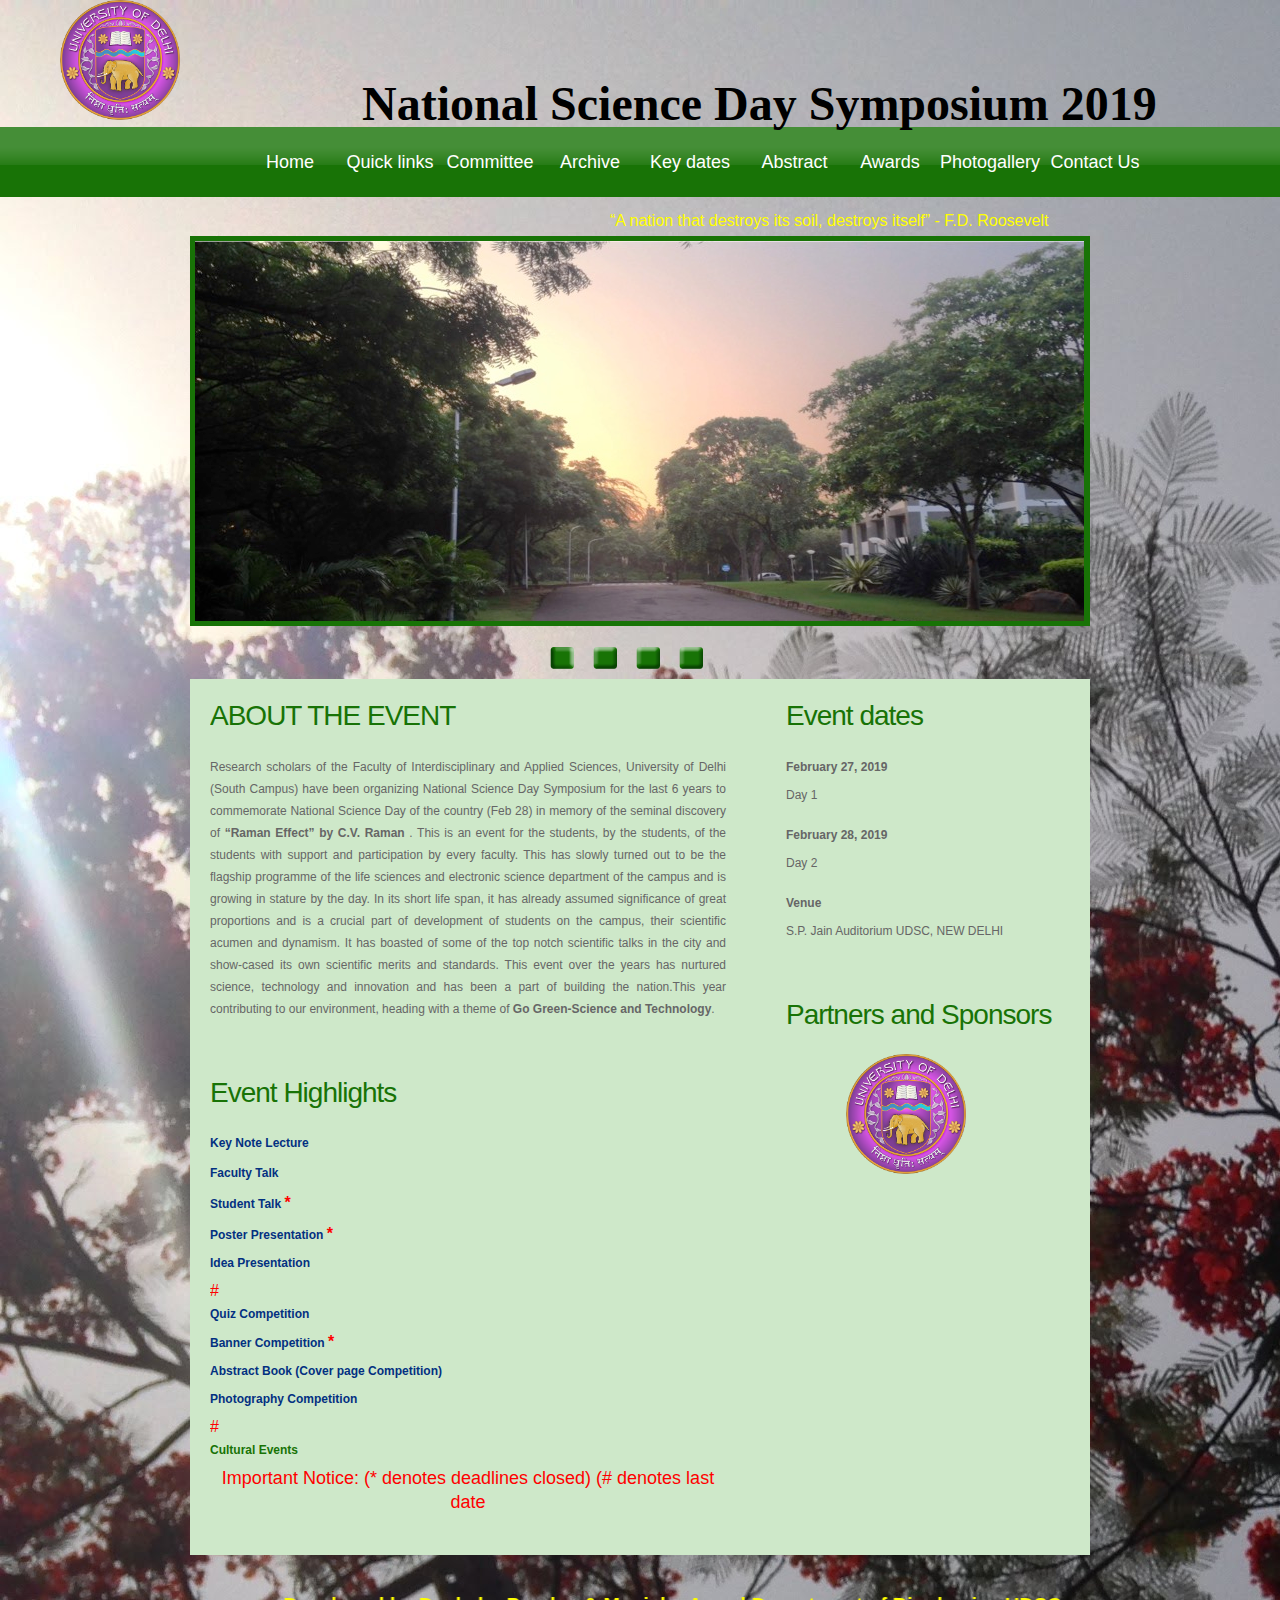
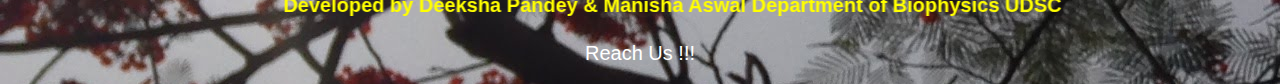
==== index.html @ 6286cf1f "klytup" ====
<!DOCTYPE html PUBLIC "-//W3C//DTD XHTML 1.0 Strict//EN" "http://www.w3.org/TR/xhtml1/DTD/xhtml1-strict.dtd">
<html xmlns="http://www.w3.org/1999/xhtml">
    <head>
&nbsp;&nbsp;&nbsp;&nbsp;&nbsp;&nbsp;&nbsp;&nbsp;&nbsp;&nbsp;&nbsp;&nbsp;&nbsp;&nbsp;&nbsp;&nbsp;&nbsp;&nbsp;<img style="width:120px;height:120px;"src="images/logo.png" alt="" title="" />&nbsp;&nbsp;&nbsp;&nbsp;&nbsp;&nbsp;&nbsp;&nbsp;&nbsp;&nbsp;&nbsp;&nbsp;&nbsp;&nbsp;&nbsp;&nbsp;&nbsp;&nbsp;&nbsp;&nbsp;&nbsp;&nbsp;&nbsp;&nbsp;&nbsp;&nbsp;&nbsp;&nbsp;&nbsp;&nbsp;&nbsp;&nbsp;&nbsp;&nbsp;&nbsp;&nbsp;&nbsp;&nbsp;&nbsp;&nbsp;&nbsp;&nbsp;&nbsp;&nbsp;&nbsp;&nbsp;&nbsp;&nbsp;&nbsp;&nbsp;&nbsp;<font face="Times New roman" color="black" size="80px"><b> National Science Day Symposium 2019</b></font>
        <meta http-equiv="content-type" content="text/html; charset=utf-8" />
        <title>NSD-UDSC</title>
        <meta name="keywords" content="" />
        <meta name="description" content="" />
        <link href="styles.css" rel="stylesheet" type="text/css" media="screen" />
		<script type="text/javascript" src="lib/jquery-1.3.2.min.js"></script>
		<script type="text/javascript" src="lib/jquery.tools.js"></script>
</head>

    <body>
      <div id="menu_bg">
	<div id="menu">
	  
		<ul>
		  
		  <li><a href="#">Home</a></li>
		  <li><a href=quicklink.html>Quick links</a></li> 
                  <li><a href=images/COMMITTEE_MEMBERS_2019.pdf>Committee</a></li>
		  <li><a href=archive.html>Archive</a></li>
		  <!---li><a href="#">Sponsorship </a></li---> 
		  <li><a href=keydates.html>Key dates</a></li>
		  <li><a href=abstract.html>&nbsp; Abstract</a></li>
		  <li><a href=award.html>Awards</a></li>
		  <li><a href=photogallery.html>Photogallery</a></li>
		  <li><a href=contact.html>&nbsp;&nbsp;Contact Us</a></li>
			</ul>
		  <!----img src="images/logo.png" alt="" title="" /> </div!---->

	<div class="class">
	</div>
	</div>
	<div id="wrap">
	  <div id="logo">
<br></br>	    
<font color="yellow" size="3.5px"><p>“A nation that destroys its soil, destroys itself” - F.D. Roosevelt</p></font>		
	  </div>
	  <div id="prew_box">
	    <div class="scrollable">
	      <div class="items">
		<div class="item">
		  <div class="header1">
		    
			  <img src="images/1.jpg" alt="" title="" />					</div> 
		      </div> <!-- item -->
		      <div class="item">
			<div class="header2">
			  
			  <img src="images/2.jpg" alt="" title="" />						</div>						
		      </div> <!-- item -->
		      <div class="item">
			<div class="header3">
						
			  <img src="images/3.jpg" alt="" title="" />						</div>						
					</div> <!-- item -->
		      
					<div class="item">
					    <div class="header4">
						
						   <img src="images/4.jpg" alt="" title="" />						</div>						
					</div> <!-- item -->
					
				</div> <!-- items -->
			</div> 
			 					     <!-- scrollable -->
		</div>
		<div class="navi"></div> <!-- create automatically the point dor the navigation depending on the numbers of items -->		   
			  

                <div style="clear: both"></div>	
		<div id="content">
			
			<div class="wrapper">

			  <div class="col-1">
							<div class="section">

							  
<!--<h2><font color="red"> WARNING: DEADLINES ARE CLOSER (LAST DATE: 15 Feb 2019) 
Please check the event bulletin </h2></font>--->
<h2>ABOUT THE EVENT</h2>
								<p align="justify">
Research scholars of the Faculty of Interdisciplinary and Applied Sciences, University of Delhi (South Campus) have been organizing National Science Day Symposium for the last 6 years to commemorate National Science Day of the country (Feb 28) in memory of the seminal discovery of<b> “Raman Effect” by C.V. Raman </b>. This is an event for the students, by the students, of the students with support and participation by every faculty. This has slowly turned out to be the flagship programme of the life sciences and electronic science department of the campus and is growing in stature by the day. In its short life span, it has already assumed significance of great proportions and is a crucial part of development of students on the campus, their scientific acumen and dynamism. It has boasted of some of the top notch scientific talks in the city and show-cased its own scientific merits and standards. This event over the years has nurtured science, technology and innovation and has been a part of building the nation.This year contributing to our environment, heading with a theme of <b>Go Green-Science and Technology</b>.</p>
							
							</div>
							<h2>Event Highlights</h2>
							<ul class="img-list">
								<li>
									
								  <h4><b><a href='images/keynote_lecture.pdf'> Key Note Lecture </a></b></h4>
								</li>
								<li>
									
								  <h4><b><a href='images/comingsoon.jpeg'>Faculty Talk</b></h4></a>
	</li>
								<li>									
								  <h4><b><a href='images/Oral_presentation.pdf'> Student Talk</a>
                                                                      <font color="red" size="3px;"> * </font></b></h4>
								</li>
								<li>
								<h4><b><a href='images/Poster_presentation.pdf'> Poster Presentation </a>
									       <font color="red"size="3px;"> * </font></b></h4>
								<h4><b><a href='images/Idea_presentaion.pdf'> Idea Presentation</b></h4></a>
								                <font color="red"size="3px;"> # </font></b></h4>
								<h4><b><a href='images/Quiz_competition.pdf'> Quiz Competition</b></h4></a>
							<h4><b><a href='images/Banner_design.pdf'> Banner Competition</a>
                                                                        <font color="red"size="3px;"> * </font></b></h4>
							<h4><b><a href='images/Abstract_book_cover_page_design.pdf'>Abstract Book (Cover page Competition)</b></h4></a>							
							<h4><b><a href='images/NSD2019_photography.pdf'>Photography Competition </b></h4></a>							                       <font color="red"size="3px;"> # </font></b></h4>
							<h4><b>Cultural Events</b></h4></a>
								<p align= "Center"> <font color="red" size="4px;">Important Notice: (* denotes deadlines closed) (# denotes last date</p></font>
  </li>

						</ul>
						</div>
						<div class="col-2">
							<div class="section">
								<h2>Event dates</h2>
								<dl>
									<dt>February 27, 2019</dt>
									<dd>Day 1
									<dt>February 28, 2019</dt>
									<dd>Day 2
									<dt>Venue</dt>
									<dd>S.P. Jain Auditorium UDSC, NEW DELHI</dd>
									

								</dl>
							</div>
							<h2>Partners and Sponsors</h2>
							&nbsp;&nbsp;&nbsp;&nbsp;&nbsp;&nbsp;&nbsp;&nbsp;&nbsp;&nbsp;&nbsp;&nbsp;&nbsp;&nbsp;&nbsp;&nbsp;&nbsp;&nbsp;<img style="width:120px;height:120px;"src="images/logo.png" alt="" title="" />&nbsp;&nbsp;&nbsp;&nbsp;&nbsp;&nbsp;&nbsp;&nbsp;&nbsp;&nbsp;&nbsp;&nbsp;&nbsp;&nbsp;&nbsp;&nbsp;&nbsp;&nbsp;&nbsp;&nbsp;&nbsp;&nbsp;&nbsp;&nbsp;&nbsp;&nbsp;&nbsp;&nbsp;&nbsp;&nbsp;&nbsp;&nbsp;&nbsp;&nbsp;&nbsp;&nbsp;&nbsp;&nbsp;&nbsp;&nbsp;&nbsp;&nbsp;&nbsp;&nbsp;&nbsp;&nbsp;&nbsp;&nbsp;&nbsp;&nbsp;&nbsp;&nbsp;&nbsp;&nbsp;&nbsp;&nbsp;&nbsp;&nbsp;&nbsp;&nbsp;&nbsp;&nbsp;&nbsp;&nbsp;&nbsp;&nbsp;&nbsp;&nbsp;&nbsp;&nbsp;&nbsp;&nbsp;&nbsp;&nbsp;&nbsp;&nbsp;&nbsp;&nbsp;&nbsp;&nbsp;&nbsp;&nbsp;&nbsp;&nbsp;&nbsp;&nbsp;&nbsp;&nbsp;&nbsp;&nbsp;&nbsp;&nbsp;&nbsp;&nbsp;&nbsp;&nbsp;&nbsp;&nbsp;&nbsp;&nbsp;&nbsp;&nbsp;&nbsp;&nbsp;&nbsp;&nbsp;&nbsp;&nbsp;&nbsp;&nbsp;</img>

							
							</form>
						</div>
					</div>
			
		</div>
		
		<div id="footer_bot">
		  <marquee BEHAVIOR=ALTERNATE SCROLLDELAY=500>
		    <p><b><!-- Do not remove --><font color="yellow">Developed by Deeksha Pandey & Manisha Aswal Department of Biophysics UDSC</a></p></marquee></font>
		  &nbsp;&nbsp;
		  <p><a href="http://proteininformatics.org/mkumar/"><font color="white">Reach Us !!!</a><!-- end --></p></b></font>
		        <!---p><a href="#">Privacy Policy</a> | <a href="#">Terms of Use</a> | <a href="http://validator.w3.org/check/referer" title="This page validates as XHTML 1.0 Transitional"><abbr title="eXtensible HyperText Markup Language">XHTML</abbr></a> | <a href="http://jigsaw.w3.org/css-validator/check/referer" title="This page validates as CSS"><abbr title="Cascading Style Sheets">CSS</abbr></a></p!--->
		</div></div>
    </body>
</html>
---- styles.css ----
/*
Design by Metamorphosis Design
http://www.metamorphozis.com
Released for free under a Creative Commons Attribution 2.5 License
*/

*{
    margin: 0px;
    padding: 0px;
}

img, fieldset{
    padding: 0px;
    border: none;
}

a{
    color: #033081;
    text-decoration: none;
}

a:hover {
    text-decoration: none;
    color: #0053EB;
}

body{	
    font-family: Arial, Helvetica, sans-serif;
    font-size: 12px;
    line-height: 17px;
    color: #666666;
    background: #000000 url(images/bg.jpg) ;
	line-height:22px
}

h2{
	font: 18px Arial, Helvetica, sans-serif;
    color: #ffffff;
	font-weight: normal;
	padding-bottom: 13px;
}

h3{
	font: 18px Arial, Helvetica, sans-serif;
    color: #ffffff;
	font-weight: normal;
	line-height: 50px;
	clear: both;
}

.clear{
	clear: both;	
}

/*
	menu
*/

#menu_bg{
	height: 70px;
	background: url(images/menu_bg.png);
}

#menu{
	width: 1000px;
	margin: 0 auto;
}

#menu ul{
      	padding-left: 0px;
    list-style: none  ;
	float: right;
}

#menu ul li{
	display: inline;
	display: block;
	float: left;
	height: 70px;
}

#menu ul li a{
	font: 18px  Arial, Helvetica, sans-serif;
    color: #ffffff;
	text-align: center;
    font-weight: normal;
    text-decoration: none;
    display: block;
    float: left;
    width: 100px;
    height: 100px;
	line-height: 70px;
}

#menu ul li a:hover,  #menu ul li .active{
color: #CCCCCC;
text-decoration: underline;
}


/*logo*/

#logo{
	height: 70px;
	padding-top: 39px;
	padding-left: 420px;
}

#logo h1 a{
	font-family: Arial, Helvetica, sans-serif;
	font-size: 16px;
	color: #187306;
	font-weight: normal;
	text-decoration: none;
	text-shadow: white 1px 2px 1px
}

#logo a small{
	font-family: Arial, Helvetica, sans-serif;
	font-size: 12px;
	color: #187306;
	font-weight: normal;
	text-decoration: none;
	text-shadow: white 1px 2px 1px
}

/*
	wrap
*/

#wrap{
	width: 900px;
	margin: 0 auto;
}

.read{
	float: right;
}

.read a{
	background: url(images/more.jpg) no-repeat;
	display: block;
	width: 67px;
	height: 22px;
	line-height: 22px;
	text-align: center;
	margin-top: 10px;
}

/*
	prew _ box
*/

#prew_box{
	background: #187306;
	padding: 5px 5px 5px 5px;
}

#prew_box img{

}

#prew_box ul{
	padding-left: 0px;
    list-style: none;
	width: 176px;
	margin: 0 auto;
}

#prew_box ul li{
	display: inline;
}

#prew_box ul li a{
    display: block;
    float: left;
    width: 35px;
    height: 38px;
	background: url(images/prew_but.png) no-repeat center;
}

#prew_box ul li a:hover,  #prew_box ul li .active{
	background: url(images/prew_but_active.png) no-repeat center;
}

/*
	content
*/

#content{
	background: #CEE8C9;
	padding: 20px;
	margin-bottom: 19px;
	padding-bottom: 20px
}

#content p a{
	font-weight: bold;
}


ul, ol {
list-style:none
}
.wrapper {
width:100%;overflow:hidden
}
.col-1, .col-2, .col-3 {
float:left
}
.col-1 {
width:516px;margin-right:60px
}
.col-2 {
width:270px
}
.section {
padding-bottom:38px
}
.img-list li {
width:100%;overflow:hidden;padding-bottom:2px
}
.img-list li.last {
padding-bottom:0
}
.img-list li img {
float:left;margin-right:20px
}
#content p {
margin-bottom:18px
}
h2 {
font-family: Arial, Helvetica, sans-serif;color:#187306;font-size:28px;line-height:1.2em;font-weight:normal;margin-bottom:10px;letter-spacing:-1px
}
h3 {
font-size:1.1em;line-height:1.2em
}
h4 {
font-size:1em;margin-bottom:6px; padding-top: 0px; pmargin-top: 0px; color: #187306
}
dl dt {
font-weight:bold;margin-bottom:6px
}
dl dd {
margin-bottom:18px
}
.clear {clear:both}

#poll-form fieldset {
border:none
}
#poll-form label {
display:block;vertical-align:top;width:100%;overflow:hidden;padding-bottom:10px
}
#poll-form input.radio {
width:14px;height:14px;margin-right:5px
}
.link1 {
display:block;float:right;background:url(images/link1-bg.gif) left top repeat-x;color:#187306;text-decoration:none;position:relative
}
.link1:hover {
text-decoration:none
}
.link1 em {
display:block;background:url(images/link1-left.gif) no-repeat left top;float:left
}
.link1 b {
display:block;background:url(images/link1-right.gif) no-repeat right top;padding:5px 20px 5px 20px;font-style:normal;float:left
}
.link1 b span {
position:absolute;left:19px;top:4px;color:#fff;cursor:pointer
}

/*
	footer
*/

/*
	footer_bot
*/

#footer_bot{
	text-align: center;
	padding: 20px;
	font-size: 20px;
	color:#FFFFFF;
}

#footer_bot a
{
color: #FFFF00
}

/*
scroll styles here
*/

.item { width: 889px; height: 380px;}
.item img {float:left;}
.item h2 { border:none; margin-bottom:15px;}

.scrollable { position:relative; overflow:hidden; width: 889px; height: 380px;} 
.scrollable .items { width:20000em; position:absolute;}
.scrollable .items div { float:left;} 
.scrollable .items .item { overflow:hidden;}
.scrollable .items .item p { line-height:16px;}
.navi { width:auto; height:20px;  margin: 10px 0; padding-left: 350px;} 
.navi a { width: 43px; cursor:pointer; height: 43px; float:left; margin:0 0 0 0px; background:url(images/prew_but.png) no-repeat scroll top; display:block; font-size:1px;} 
.navi a:hover, .navi a.active { background-position:left top; margin:0 0 0 0px;  background:url(images/prew_but_active.png) no-repeat scroll top}

.header1
{
width: 889px; height: 380px;
}

.header2
{
width: 889px; height: 380px;
}

.header3
{
width: 889px; height: 380px;
}

.header4
{
width: 889px; height: 380px;
}

/* ------------------------------------------------------------------------
DO NOT CHANGE
------------------------------------------------------------------------- */


div.pp_overlay {background: #000;display: none;left: 0;position: absolute;top: 0;width: 100%;z-index: 9500;}
div.pp_pic_holder {display: none;position: absolute;width: 100px;z-index: 10000;}
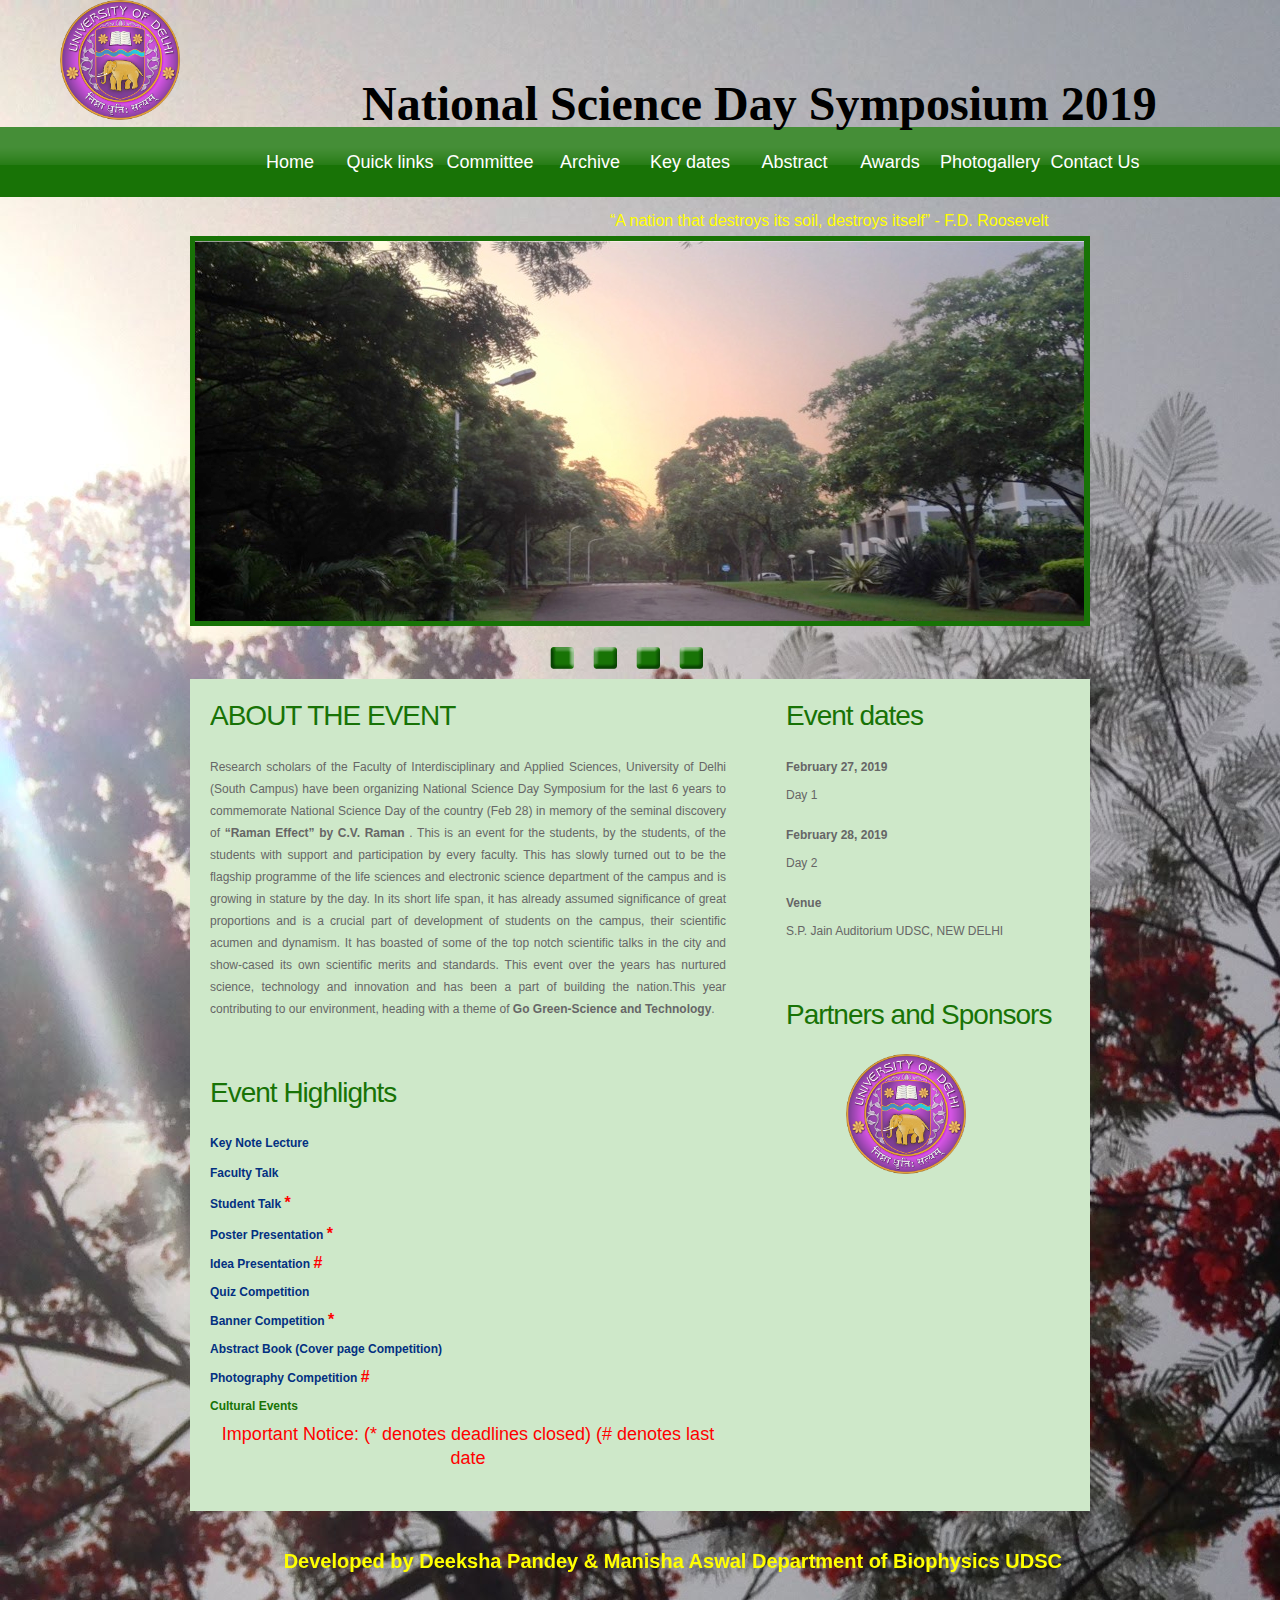
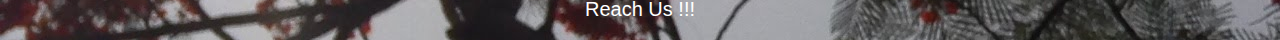
==== commit 43abafae: "kdfgtr" ====
--- a/index.html
+++ b/index.html
@@ -103,13 +103,13 @@
 								<li>
 								<h4><b><a href='images/Poster_presentation.pdf'> Poster Presentation </a>
 									       <font color="red"size="3px;"> * </font></b></h4>
-								<h4><b><a href='images/Idea_presentaion.pdf'> Idea Presentation</b></h4></a>
+								<h4><b><a href='images/Idea_presentaion.pdf'> Idea Presentation</a>
 								                <font color="red"size="3px;"> # </font></b></h4>
 								<h4><b><a href='images/Quiz_competition.pdf'> Quiz Competition</b></h4></a>
 							<h4><b><a href='images/Banner_design.pdf'> Banner Competition</a>
                                                                         <font color="red"size="3px;"> * </font></b></h4>
 							<h4><b><a href='images/Abstract_book_cover_page_design.pdf'>Abstract Book (Cover page Competition)</b></h4></a>							
-							<h4><b><a href='images/NSD2019_photography.pdf'>Photography Competition </b></h4></a>							                       <font color="red"size="3px;"> # </font></b></h4>
+							<h4><b><a href='images/NSD2019_photography.pdf'>Photography Competition</a>							                       <font color="red"size="3px;"> # </font></b></h4>
 							<h4><b>Cultural Events</b></h4></a>
 								<p align= "Center"> <font color="red" size="4px;">Important Notice: (* denotes deadlines closed) (# denotes last date</p></font>
   </li>
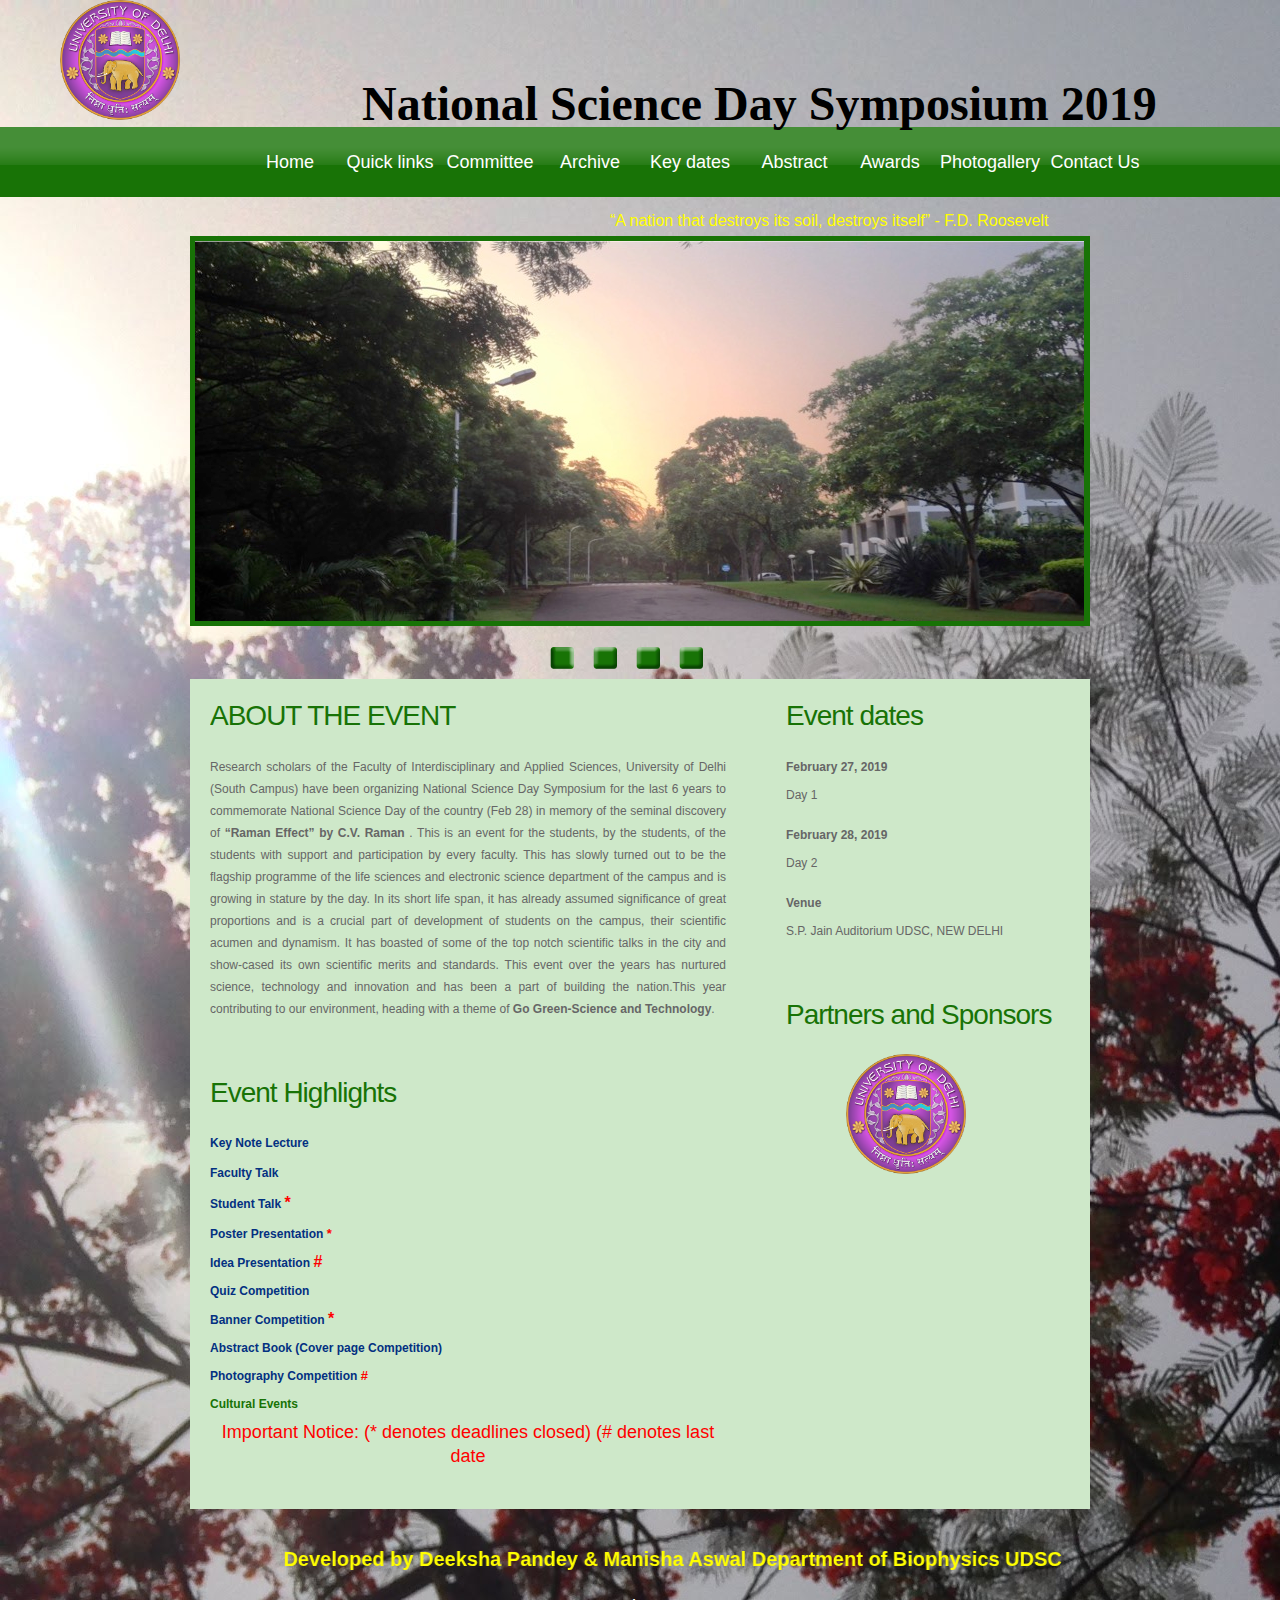
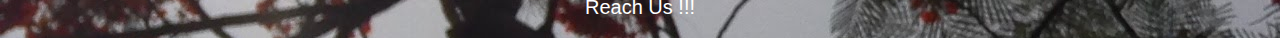
==== commit b8ec8da7: "asdrgt" ====
--- a/index.html
+++ b/index.html
@@ -102,14 +102,14 @@
 								</li>
 								<li>
 								<h4><b><a href='images/Poster_presentation.pdf'> Poster Presentation </a>
-									       <font color="red"size="3px;"> * </font></b></h4>
+									       <font color="red"size="2px;"> * </font></b></h4>
 								<h4><b><a href='images/Idea_presentaion.pdf'> Idea Presentation</a>
 								                <font color="red"size="3px;"> # </font></b></h4>
 								<h4><b><a href='images/Quiz_competition.pdf'> Quiz Competition</b></h4></a>
 							<h4><b><a href='images/Banner_design.pdf'> Banner Competition</a>
                                                                         <font color="red"size="3px;"> * </font></b></h4>
 							<h4><b><a href='images/Abstract_book_cover_page_design.pdf'>Abstract Book (Cover page Competition)</b></h4></a>							
-							<h4><b><a href='images/NSD2019_photography.pdf'>Photography Competition</a>							                       <font color="red"size="3px;"> # </font></b></h4>
+							<h4><b><a href='images/NSD2019_photography.pdf'>Photography Competition</a>							                       <font color="red"size="2px;"> # </font></b></h4>
 							<h4><b>Cultural Events</b></h4></a>
 								<p align= "Center"> <font color="red" size="4px;">Important Notice: (* denotes deadlines closed) (# denotes last date</p></font>
   </li>
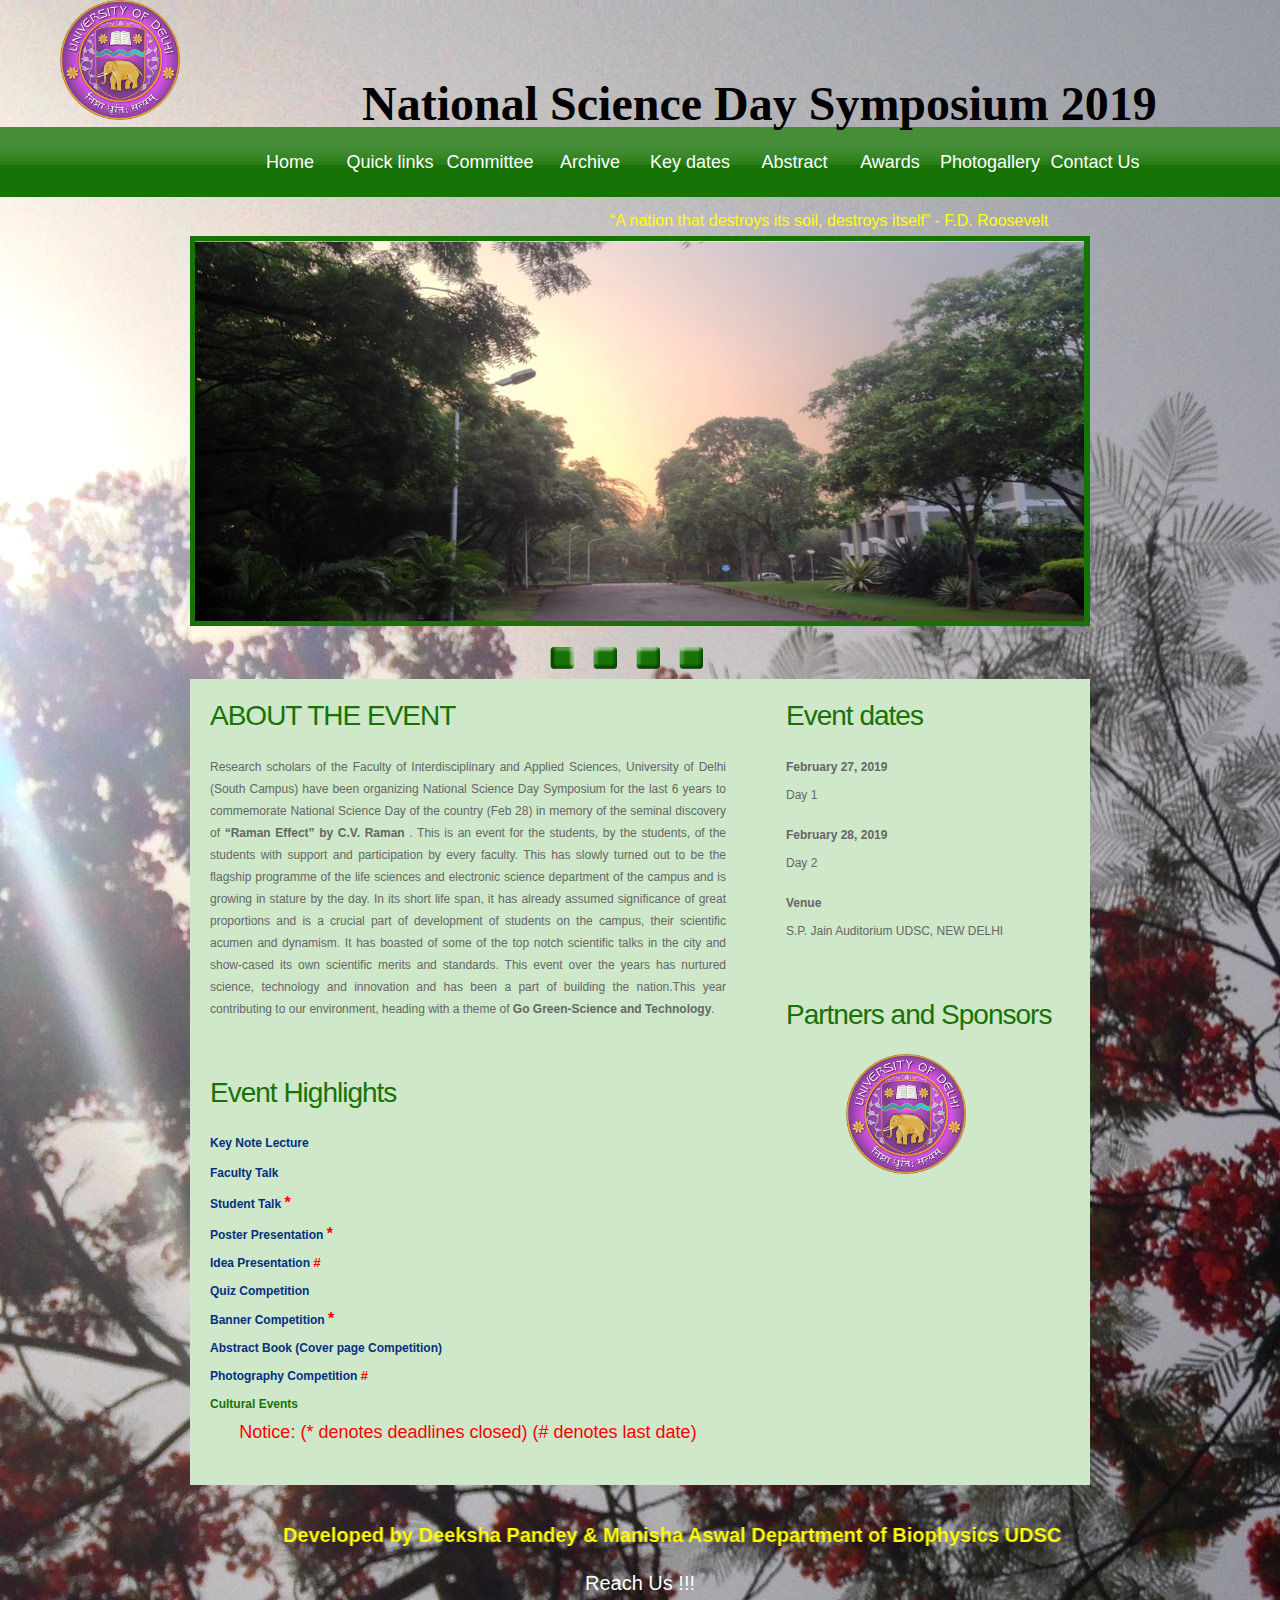
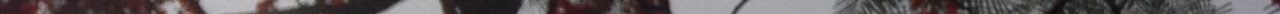
==== commit 36f4e9fc: "grfty" ====
--- a/index.html
+++ b/index.html
@@ -102,16 +102,16 @@
 								</li>
 								<li>
 								<h4><b><a href='images/Poster_presentation.pdf'> Poster Presentation </a>
-									       <font color="red"size="2px;"> * </font></b></h4>
+									       <font color="red"size="3px;"> * </font></b></h4>
 								<h4><b><a href='images/Idea_presentaion.pdf'> Idea Presentation</a>
-								                <font color="red"size="3px;"> # </font></b></h4>
+								                <font color="red"size="2px;"> # </font></b></h4>
 								<h4><b><a href='images/Quiz_competition.pdf'> Quiz Competition</b></h4></a>
 							<h4><b><a href='images/Banner_design.pdf'> Banner Competition</a>
                                                                         <font color="red"size="3px;"> * </font></b></h4>
 							<h4><b><a href='images/Abstract_book_cover_page_design.pdf'>Abstract Book (Cover page Competition)</b></h4></a>							
 							<h4><b><a href='images/NSD2019_photography.pdf'>Photography Competition</a>							                       <font color="red"size="2px;"> # </font></b></h4>
 							<h4><b>Cultural Events</b></h4></a>
-								<p align= "Center"> <font color="red" size="4px;">Important Notice: (* denotes deadlines closed) (# denotes last date</p></font>
+								<p align= "Center"> <font color="red" size="4px;">Notice: (* denotes deadlines closed) (# denotes last date)</p></font>
   </li>
 
 						</ul>
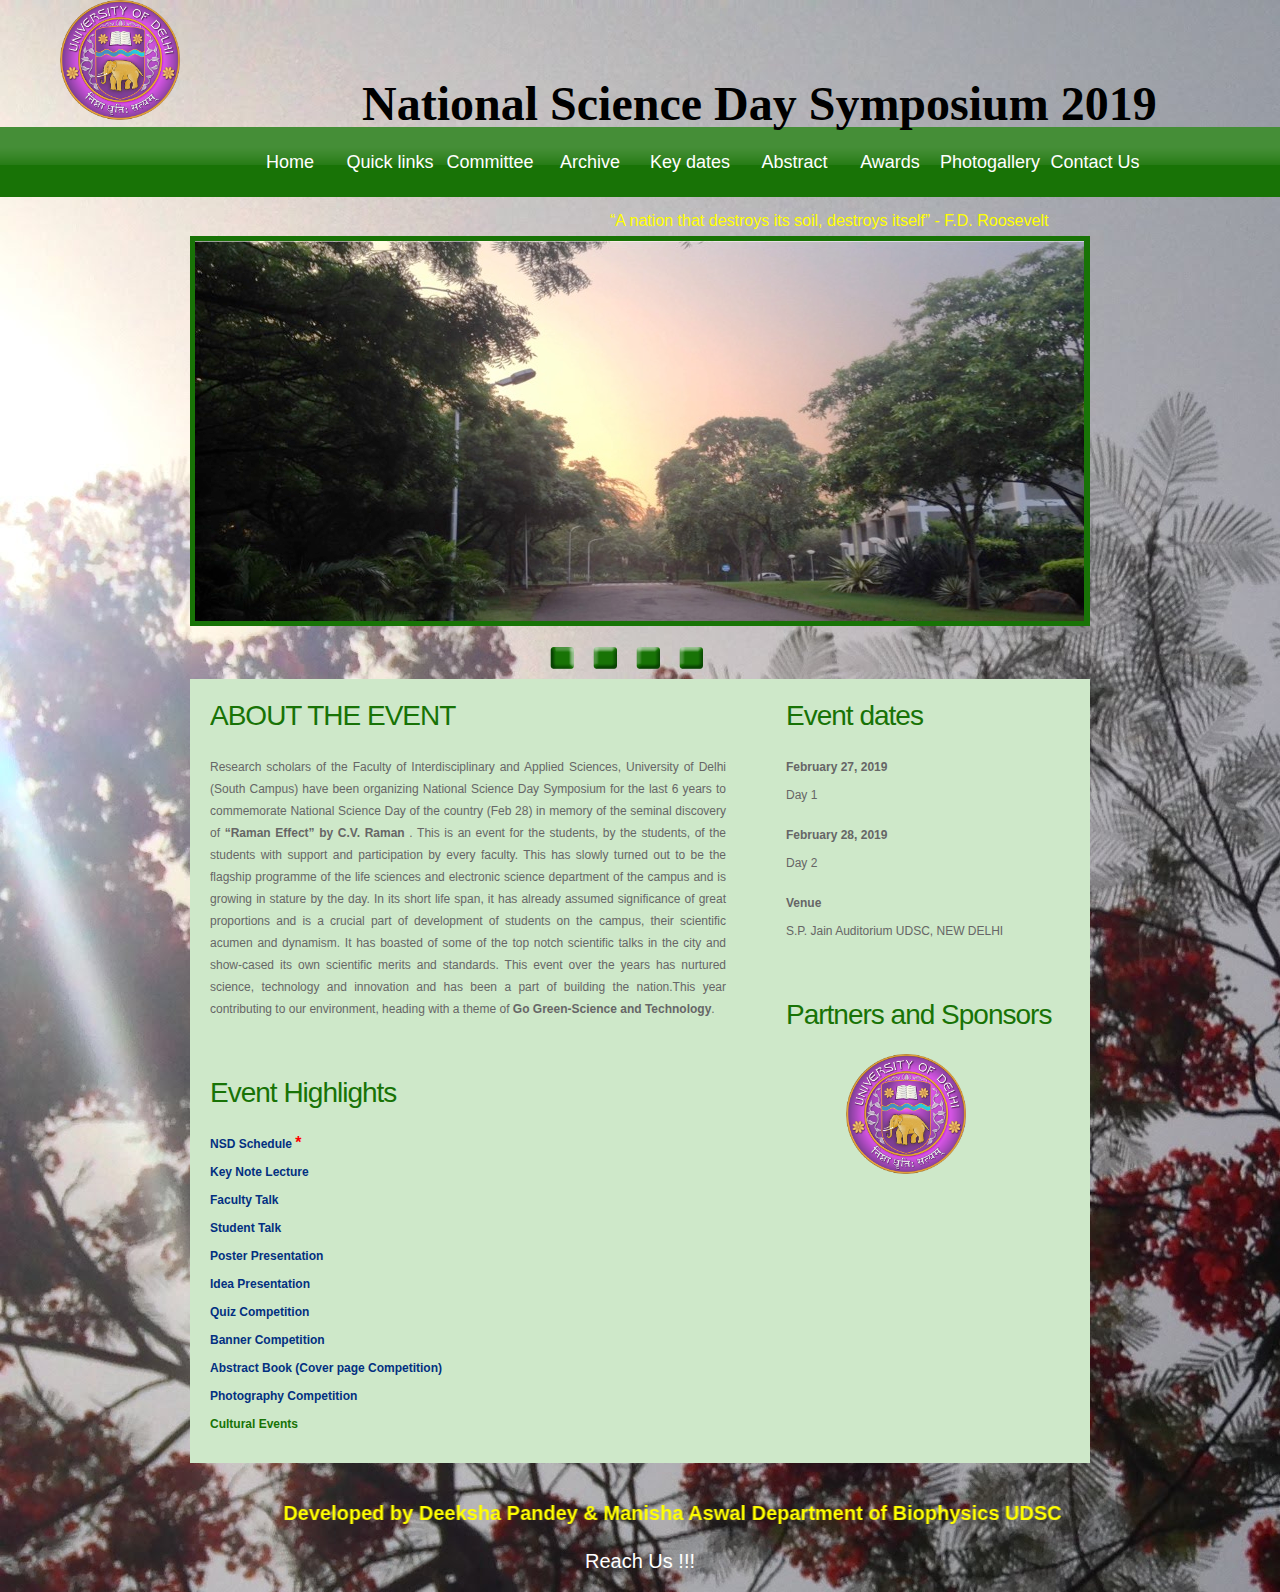
==== commit 7df06c21: "fghtj" ====
--- a/index.html
+++ b/index.html
@@ -90,28 +90,26 @@
 							<ul class="img-list">
 								<li>
 									
+								  <h4><b><a href='images/Schedule_NSD_2019.pdf'> NSD Schedule </a>
+								           <font color="red" size="3px;"> * </font></b></h4>
+
 								  <h4><b><a href='images/keynote_lecture.pdf'> Key Note Lecture </a></b></h4>
-								</li>
-								<li>
-									
+								
 								  <h4><b><a href='images/comingsoon.jpeg'>Faculty Talk</b></h4></a>
-	</li>
-								<li>									
-								  <h4><b><a href='images/Oral_presentation.pdf'> Student Talk</a>
-                                                                      <font color="red" size="3px;"> * </font></b></h4>
-								</li>
-								<li>
-								<h4><b><a href='images/Poster_presentation.pdf'> Poster Presentation </a>
-									       <font color="red"size="3px;"> * </font></b></h4>
-								<h4><b><a href='images/Idea_presentaion.pdf'> Idea Presentation</a>
-								                <font color="red"size="2px;"> # </font></b></h4>
+	
+								  <h4><b><a href='images/Oral_presentation.pdf'> Student Talk</a></b></h4>
+                                                               <!---       <font color="red" size="3px;"> * </font></b></h4>--->
+								<h4><b><a href='images/Poster_presentation.pdf'> Poster Presentation </a></b></h4>
+									    <!--   <font color="red"size="3px;"> * </font></b></h4>-->
+								<h4><b><a href='images/Idea_presentaion.pdf'> Idea Presentation</a></b></h>
+								             <!--   <font color="red"size="2px;"> # </font></b></h4>-->
 								<h4><b><a href='images/Quiz_competition.pdf'> Quiz Competition</b></h4></a>
-							<h4><b><a href='images/Banner_design.pdf'> Banner Competition</a>
-                                                                        <font color="red"size="3px;"> * </font></b></h4>
+							<h4><b><a href='images/Banner_design.pdf'> Banner Competition</a></b></h>
+                                                                      <!--  <font color="red"size="3px;"> * </font></b></h4>-->
 							<h4><b><a href='images/Abstract_book_cover_page_design.pdf'>Abstract Book (Cover page Competition)</b></h4></a>							
-							<h4><b><a href='images/NSD2019_photography.pdf'>Photography Competition</a>							                       <font color="red"size="2px;"> # </font></b></h4>
+							<h4><b><a href='images/NSD2019_photography.pdf'>Photography Competition</a></b></h>							                    <!--   <font color="red"size="2px;"> # </font></b></h4>-->
 							<h4><b>Cultural Events</b></h4></a>
-								<p align= "Center"> <font color="red" size="4px;">Notice: (* denotes deadlines closed) (# denotes last date)</p></font>
+							<!--	<p align= "Center"> <font color="red" size="4px;">Notice: (* denotes deadlines closed) (# denotes last date)</p></font>-->
   </li>
 
 						</ul>
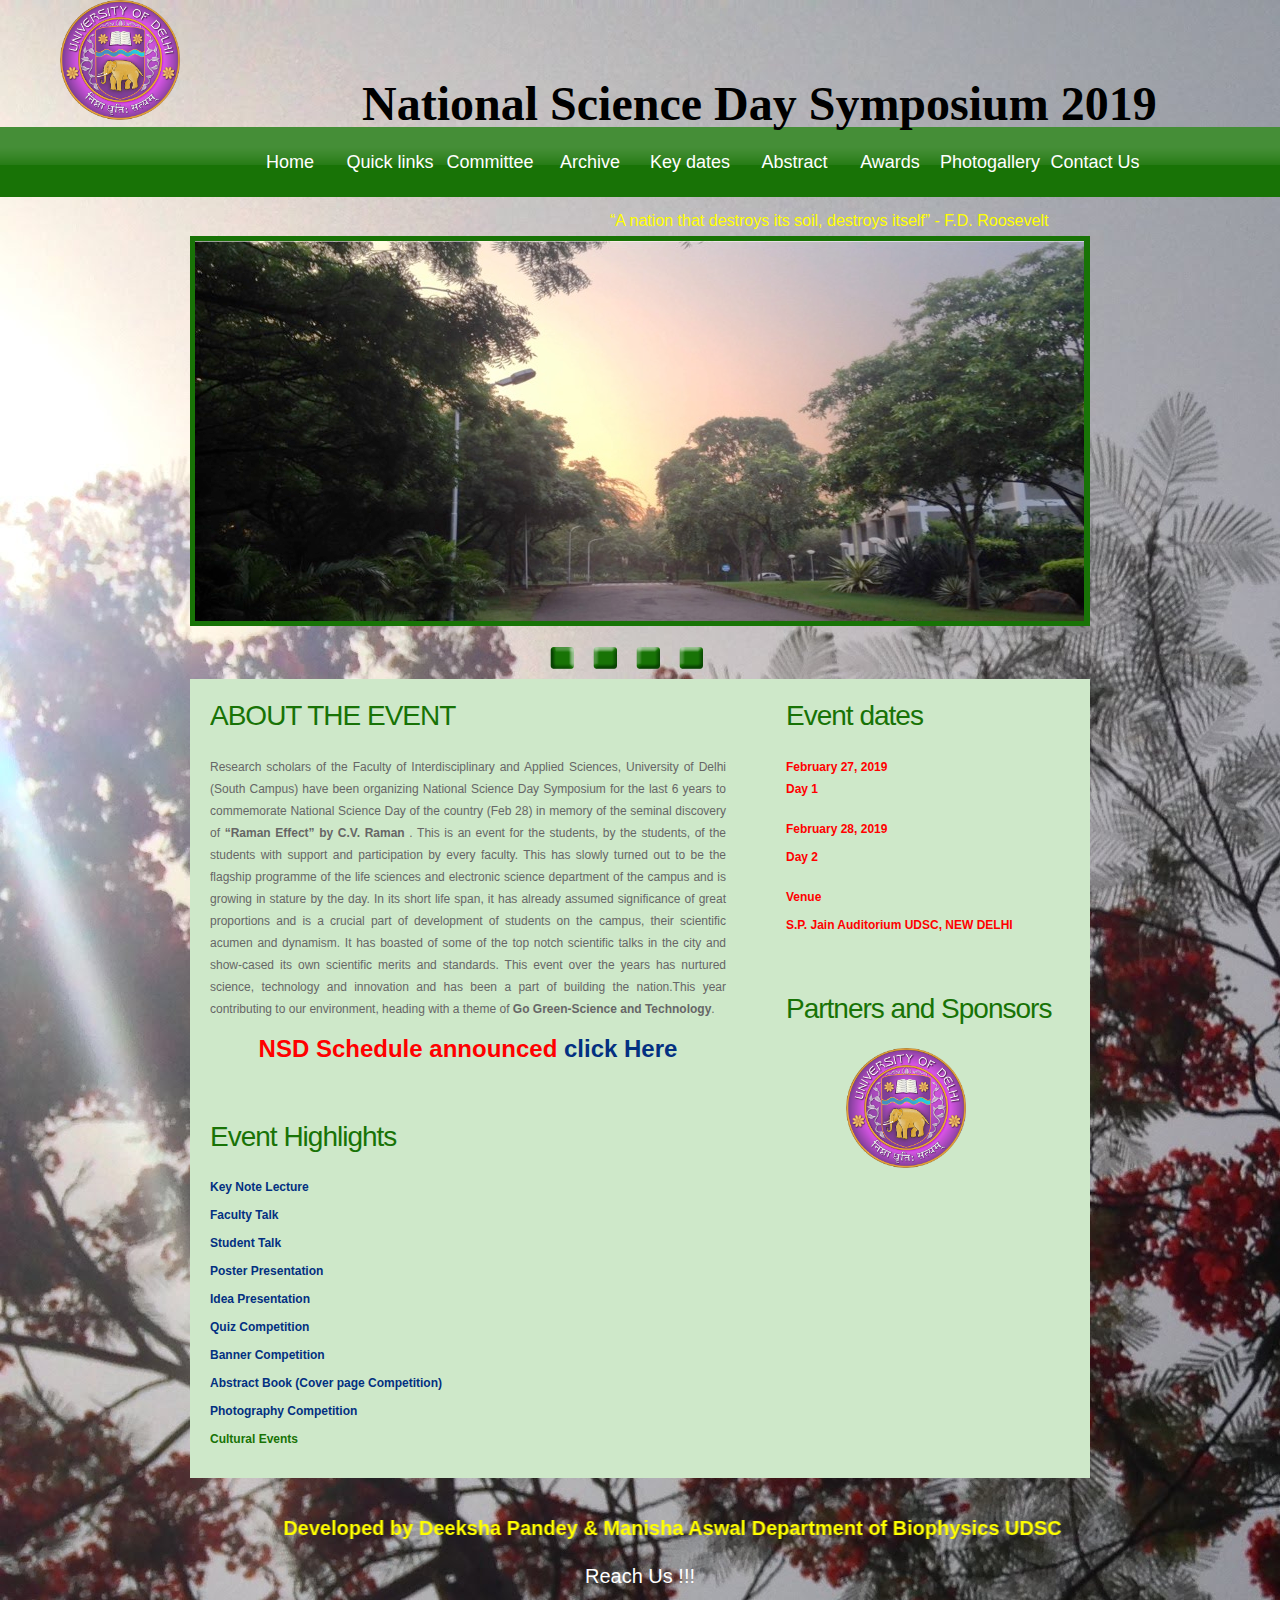
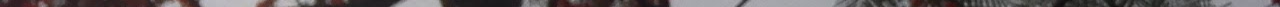
==== commit b9f1ed2c: "hjklop" ====
--- a/index.html
+++ b/index.html
@@ -84,20 +84,22 @@
 <h2>ABOUT THE EVENT</h2>
 								<p align="justify">
 Research scholars of the Faculty of Interdisciplinary and Applied Sciences, University of Delhi (South Campus) have been organizing National Science Day Symposium for the last 6 years to commemorate National Science Day of the country (Feb 28) in memory of the seminal discovery of<b> “Raman Effect” by C.V. Raman </b>. This is an event for the students, by the students, of the students with support and participation by every faculty. This has slowly turned out to be the flagship programme of the life sciences and electronic science department of the campus and is growing in stature by the day. In its short life span, it has already assumed significance of great proportions and is a crucial part of development of students on the campus, their scientific acumen and dynamism. It has boasted of some of the top notch scientific talks in the city and show-cased its own scientific merits and standards. This event over the years has nurtured science, technology and innovation and has been a part of building the nation.This year contributing to our environment, heading with a theme of <b>Go Green-Science and Technology</b>.</p>
-							
+			
+<p align="center"><font color="red" size="5px"><b>NSD Schedule announced</b><b><a href='images/final_schedule.pdf'> click Here </a></b></p></font>				
 							</div>
+			
 							<h2>Event Highlights</h2>
 							<ul class="img-list">
 								<li>
 									
-								  <h4><b><a href='images/Schedule_NSD_2019.pdf'> NSD Schedule </a>
-								           <font color="red" size="3px;"> * </font></b></h4>
+							 <!--	  <h4><b><a href='images/Schedule_NSD_2019.pdf'> NSD Schedule </a>
+								           <font color="red" size="3px;"> * </font></b></h4>--->
 
 								  <h4><b><a href='images/keynote_lecture.pdf'> Key Note Lecture </a></b></h4>
 								
-								  <h4><b><a href='images/comingsoon.jpeg'>Faculty Talk</b></h4></a>
+								  <h4><b><a href='images/faculty_talk.pdf'>Faculty Talk</b></h4></a>
 	
-								  <h4><b><a href='images/Oral_presentation.pdf'> Student Talk</a></b></h4>
+								  <h4><b><a href='images/oral_talks.pdf'> Student Talk</a></b></h4>
                                                                <!---       <font color="red" size="3px;"> * </font></b></h4>--->
 								<h4><b><a href='images/Poster_presentation.pdf'> Poster Presentation </a></b></h4>
 									    <!--   <font color="red"size="3px;"> * </font></b></h4>-->
@@ -117,14 +119,14 @@
 						<div class="col-2">
 							<div class="section">
 								<h2>Event dates</h2>
-								<dl>
-									<dt>February 27, 2019</dt>
-									<dd>Day 1
-									<dt>February 28, 2019</dt>
-									<dd>Day 2
-									<dt>Venue</dt>
-									<dd>S.P. Jain Auditorium UDSC, NEW DELHI</dd>
-									
+								<dl><font color="red"
+									<dt><b>February 27, 2019</b></dt>
+									<dd><b>Day 1</b>
+									<dt><b>February 28, 2019</b></dt>
+									<dd><b>Day 2</b>
+									<dt><b>Venue</b></dt>
+									<dd><b>S.P. Jain Auditorium UDSC, NEW DELHI</b></dd>
+									</font>
 
 								</dl>
 							</div>
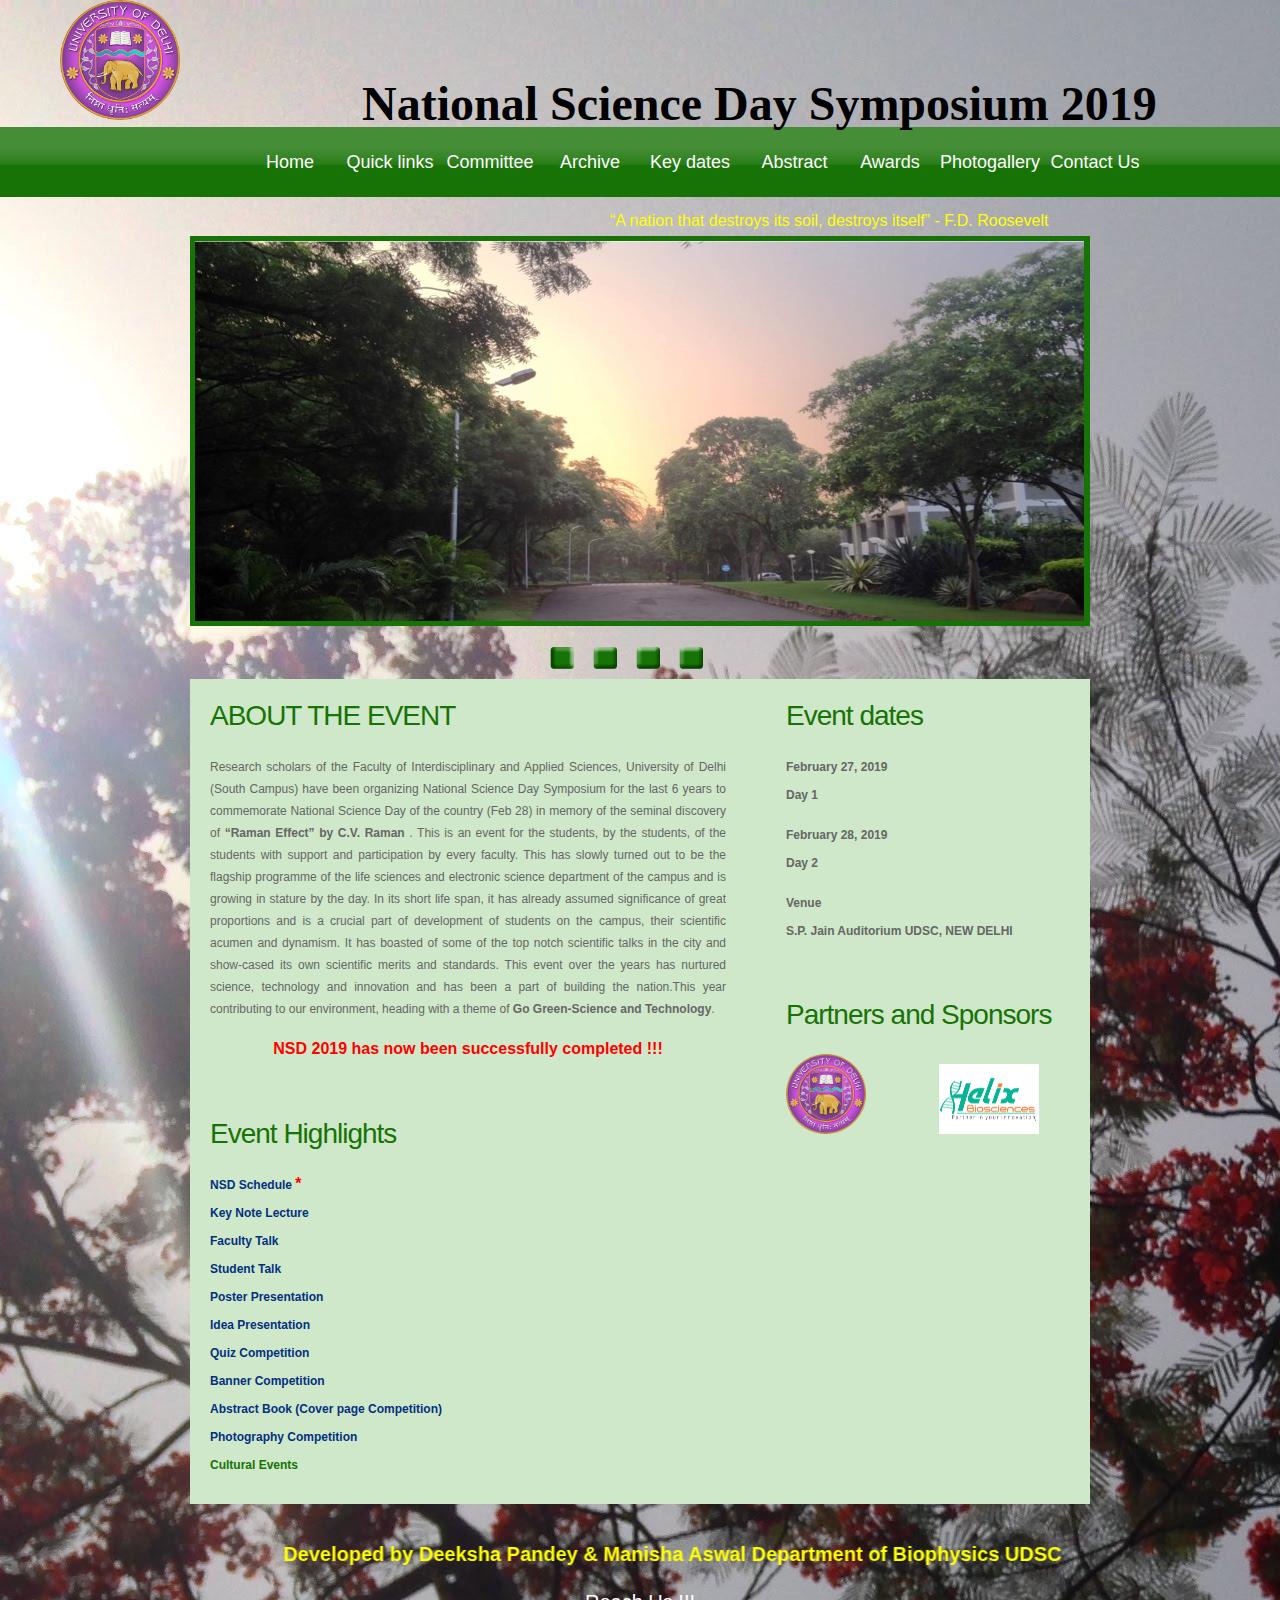
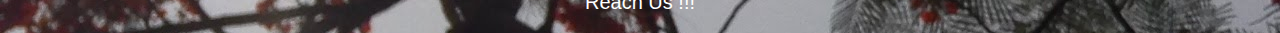
==== commit 99e03589: "ertghy" ====
--- a/index.html
+++ b/index.html
@@ -85,15 +85,17 @@
 								<p align="justify">
 Research scholars of the Faculty of Interdisciplinary and Applied Sciences, University of Delhi (South Campus) have been organizing National Science Day Symposium for the last 6 years to commemorate National Science Day of the country (Feb 28) in memory of the seminal discovery of<b> “Raman Effect” by C.V. Raman </b>. This is an event for the students, by the students, of the students with support and participation by every faculty. This has slowly turned out to be the flagship programme of the life sciences and electronic science department of the campus and is growing in stature by the day. In its short life span, it has already assumed significance of great proportions and is a crucial part of development of students on the campus, their scientific acumen and dynamism. It has boasted of some of the top notch scientific talks in the city and show-cased its own scientific merits and standards. This event over the years has nurtured science, technology and innovation and has been a part of building the nation.This year contributing to our environment, heading with a theme of <b>Go Green-Science and Technology</b>.</p>
 			
-<p align="center"><font color="red" size="5px"><b>NSD Schedule announced</b><b><a href='images/final_schedule.pdf'> click Here </a></b></p></font>				
-							</div>
+<!--<p align="center"><font color="red" size="5px"><b>NSD Schedule announced</b><b><a href='images/final_schedule.pdf'> click Here </a></b></p></font>-->				
+	
+<p align="center"><font color="red" size="3px"><b>NSD 2019 has now been successfully completed !!!</b></p></font>
+						</div>
 			
 							<h2>Event Highlights</h2>
 							<ul class="img-list">
 								<li>
 									
-							 <!--	  <h4><b><a href='images/Schedule_NSD_2019.pdf'> NSD Schedule </a>
-								           <font color="red" size="3px;"> * </font></b></h4>--->
+							 	  <h4><b><a href='images/final_schedule.pdf'> NSD Schedule </a>
+								           <font color="red" size="3px;"> * </font></b></h4>
 
 								  <h4><b><a href='images/keynote_lecture.pdf'> Key Note Lecture </a></b></h4>
 								
@@ -119,19 +121,19 @@
 						<div class="col-2">
 							<div class="section">
 								<h2>Event dates</h2>
-								<dl><font color="red"
+								<dl><!--<font color="red"-->
 									<dt><b>February 27, 2019</b></dt>
 									<dd><b>Day 1</b>
 									<dt><b>February 28, 2019</b></dt>
 									<dd><b>Day 2</b>
 									<dt><b>Venue</b></dt>
 									<dd><b>S.P. Jain Auditorium UDSC, NEW DELHI</b></dd>
-									</font>
+									<!--</font>-->
 
 								</dl>
 							</div>
-							<h2>Partners and Sponsors</h2>
-							&nbsp;&nbsp;&nbsp;&nbsp;&nbsp;&nbsp;&nbsp;&nbsp;&nbsp;&nbsp;&nbsp;&nbsp;&nbsp;&nbsp;&nbsp;&nbsp;&nbsp;&nbsp;<img style="width:120px;height:120px;"src="images/logo.png" alt="" title="" />&nbsp;&nbsp;&nbsp;&nbsp;&nbsp;&nbsp;&nbsp;&nbsp;&nbsp;&nbsp;&nbsp;&nbsp;&nbsp;&nbsp;&nbsp;&nbsp;&nbsp;&nbsp;&nbsp;&nbsp;&nbsp;&nbsp;&nbsp;&nbsp;&nbsp;&nbsp;&nbsp;&nbsp;&nbsp;&nbsp;&nbsp;&nbsp;&nbsp;&nbsp;&nbsp;&nbsp;&nbsp;&nbsp;&nbsp;&nbsp;&nbsp;&nbsp;&nbsp;&nbsp;&nbsp;&nbsp;&nbsp;&nbsp;&nbsp;&nbsp;&nbsp;&nbsp;&nbsp;&nbsp;&nbsp;&nbsp;&nbsp;&nbsp;&nbsp;&nbsp;&nbsp;&nbsp;&nbsp;&nbsp;&nbsp;&nbsp;&nbsp;&nbsp;&nbsp;&nbsp;&nbsp;&nbsp;&nbsp;&nbsp;&nbsp;&nbsp;&nbsp;&nbsp;&nbsp;&nbsp;&nbsp;&nbsp;&nbsp;&nbsp;&nbsp;&nbsp;&nbsp;&nbsp;&nbsp;&nbsp;&nbsp;&nbsp;&nbsp;&nbsp;&nbsp;&nbsp;&nbsp;&nbsp;&nbsp;&nbsp;&nbsp;&nbsp;&nbsp;&nbsp;&nbsp;&nbsp;&nbsp;&nbsp;&nbsp;&nbsp;</img>
+							<h2>Partners and Sponsors</h2						<!--	&nbsp;&nbsp;&nbsp;&nbsp;&nbsp;&nbsp;&nbsp;&nbsp;&nbsp;&nbsp;&nbsp;&nbsp;&nbsp;&nbsp;&nbsp;&nbsp;&nbsp;&nbsp;--><img style="width:80px;height:80px;"src="images/logo.png" alt="" title="" </img>&nbsp;&nbsp;&nbsp;&nbsp;&nbsp;&nbsp;&nbsp;&nbsp;&nbsp;&nbsp;&nbsp;&nbsp;&nbsp;&nbsp;&nbsp;&nbsp;&nbsp;&nbsp;&nbsp;&nbsp;&nbsp;&nbsp;<img style="width:100px;height:70px;"src="images/helix.png" alt="" title="" </img>&nbsp;&nbsp;&nbsp;&nbsp;&nbsp;&nbsp;&nbsp;&nbsp;&nbsp;&nbsp;&nbsp;&nbsp;&nbsp;&nbsp;&nbsp;&nbsp;&nbsp;&nbsp;&nbsp;&nbsp;&nbsp;&nbsp;&nbsp;&nbsp;&nbsp;&nbsp;&nbsp;&nbsp;&nbsp;&nbsp;&nbsp;&nbsp;<!--<img style="width:100px;height:70px;"src="images/helix.png" alt="" title="" &nbsp;&nbsp;&nbsp;&nbsp;&nbsp;&nbsp;&nbsp;&nbsp;&nbsp;&nbsp;&nbsp;&nbsp;&nbsp;&nbsp;&nbsp;&nbsp;&nbsp;&nbsp;&nbsp;&nbsp;&nbsp;&nbsp;&nbsp;&nbsp;&nbsp;&nbsp;&nbsp;&nbsp;&nbsp;&nbsp;&nbsp;&nbsp;&nbsp;&nbsp;&nbsp;&nbsp;&nbsp;<!--</img>
+<!--&nbsp;&nbsp;&nbsp;&nbsp;&nbsp;&nbsp;&nbsp;&nbsp;&nbsp;&nbsp;&nbsp;&nbsp;&nbsp;&nbsp;&nbsp;&nbsp;&nbsp;&nbsp;<img style="width:100px;height:70px;"src="images/helix.png" alt="" title="" </img> --->
 
 							
 							</form>
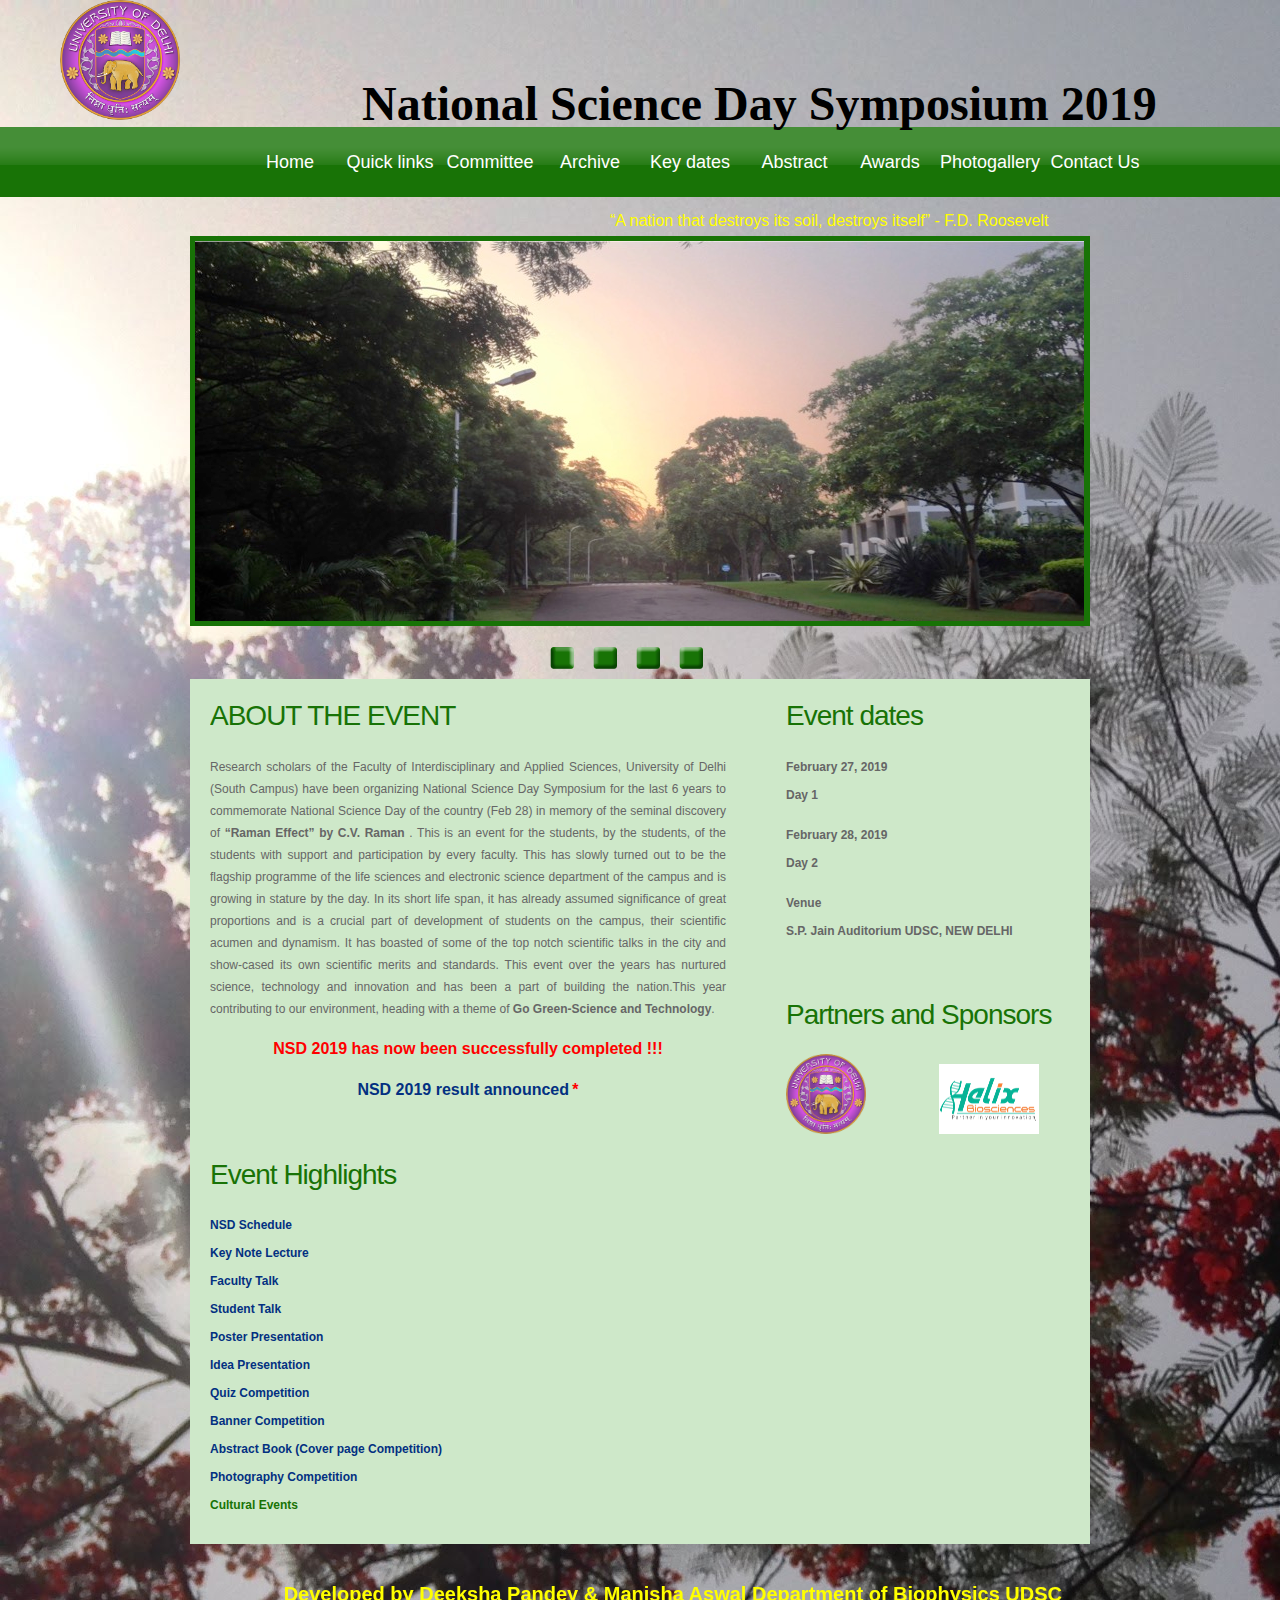
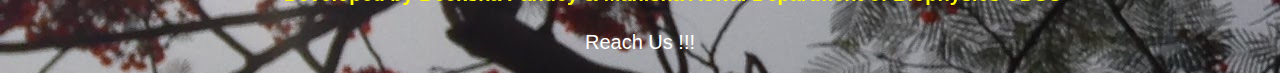
==== commit d6ae8a0b: "kljhry" ====
--- a/index.html
+++ b/index.html
@@ -88,14 +88,17 @@
 <!--<p align="center"><font color="red" size="5px"><b>NSD Schedule announced</b><b><a href='images/final_schedule.pdf'> click Here </a></b></p></font>-->				
 	
 <p align="center"><font color="red" size="3px"><b>NSD 2019 has now been successfully completed !!!</b></p></font>
+<p align="center"><font color="blue" size="3px"><b><a href='images/Winners List.pdf'>NSD 2019 result announced</a></font> <font color="red" size="3px;"> * </font></b></p>
+
+
 						</div>
 			
 							<h2>Event Highlights</h2>
 							<ul class="img-list">
 								<li>
 									
-							 	  <h4><b><a href='images/final_schedule.pdf'> NSD Schedule </a>
-								           <font color="red" size="3px;"> * </font></b></h4>
+							 	  <h4><b><a href='images/final_schedule.pdf'> NSD Schedule </a></b></h4>
+								   <!--        <font color="red" size="3px;"> * </font></b></h4>-->
 
 								  <h4><b><a href='images/keynote_lecture.pdf'> Key Note Lecture </a></b></h4>
 								
